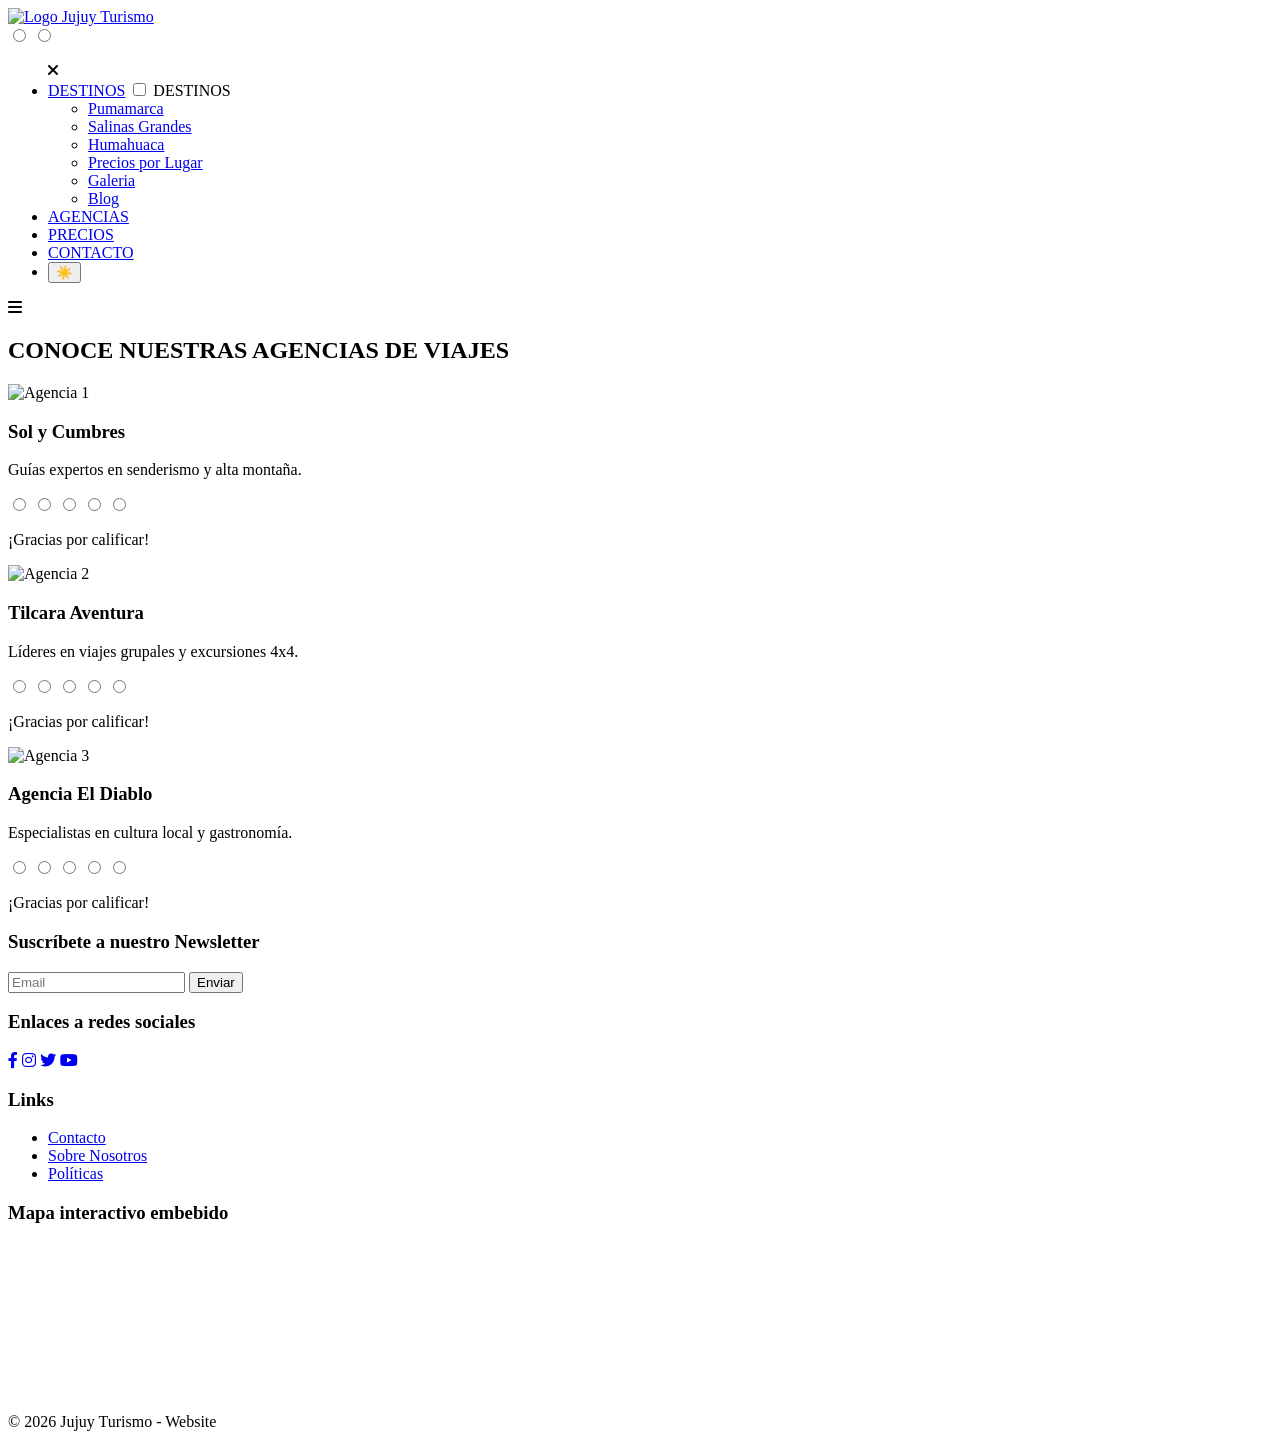
==== agencias.html @ 301cd4ed "Actualizacion de comentarios" ====
<!DOCTYPE html>
<html lang="en">
 <!--Probando si actualiza -->
<head>
    <meta charset="UTF-8" />
    <meta name="viewport" content="width=device-width, initial-scale=1.0" />
    <title>JUJUY TURISMO</title>
    <link rel="stylesheet" href="https://cdnjs.cloudflare.com/ajax/libs/font-awesome/6.0.0/css/all.min.css"
        integrity="sha512-9usAa10IRO0HhonpyAIVpjrylPvoDwiPUiKdWk5t3PyolY1cOd4DSE0Ga+ri4AuTroPR5aQvXU9xC6qOPnzFeg=="
        crossorigin="anonymous" referrerpolicy="no-referrer" />
    <link rel="stylesheet" href="style.css" />
</head>

<body>

    <header>
        <nav>
            <div class="wrapper">
                <div class="logo">
                    <a href="index.html">
                        <img id="logo-jujuy" src="img/logo-jujuy-turismo.png" alt="Logo Jujuy Turismo">
                    </a>
                </div>
                <input type="radio" name="slide" id="menu_btn" />
                <input type="radio" name="slide" id="cancel_btn" />

                <ul class="nav_links">
                    <label for="cancel_btn" class="btn cancel_btn">
                        <i class="fas fa-times"></i>
                    </label>

                    <li>
                        <a href="destinos.html" class="desktop_item">DESTINOS</a>
                        <input type="checkbox" id="showMega" />
                        <label for="showMega" class="mobile_item">DESTINOS</label>
                        <div class="mega_box">
                            <div class="content">
                                <div class="row img_row">
                                    <div class="services_img"></div>
                                </div>
                                <div class="row">
                                    <ul class="mega_links first_links">
                                        <li><a href="destinos.html#id-section-card">Pumamarca</a></li>
                                        <li><a href="destinos.html#id-section-card">Salinas Grandes</a></li>
                                        <li><a href="destinos.html#id-section-card">Humahuaca</a></li>
                                    </ul>
                                </div>
                                <div class="row">
                                    <ul class="mega_links">
                                        <li><a href="destinos.html#id-section-table">Precios por Lugar</a></li>
                                        <li><a href="destinos.html#id-galeria">Galeria</a></li>
                                    </ul>
                                </div>
                                <div class="row">
                                    <ul class="mega_links">
                                        <li><a href="blog.html">Blog</a></li>
                                    </ul>
                                </div>
                            </div>
                        </div>
                    </li>

                    <li><a href="agencias.html">AGENCIAS</a></li>
                    <li><a href="precios.html">PRECIOS</a></li>

                    <li><a href="contacto.html" class="btn-reserva">CONTACTO</a></li>
                    <li><button id="zenfit-toggle-mode" aria-label="Cambiar modo" class="zenfit-modo-btn">
                            ☀️
                        </button></li>
                </ul>
                <label for="menu_btn" class="btn menu_btn">
                    <i class="fas fa-bars"></i>
                </label>
            </div>
        </nav>
    </header>

    <section id="id-section-agencias" class="section-agencias efecto-revelar">
        <h2 class="title-agencias">CONOCE NUESTRAS AGENCIAS DE VIAJES</h2>
        <div class="card-agencias">

            <div class="flip-card">
                <div class="flip-card-inner">
                    <div class="flip-card-front">
                        <img src="img/logo-agencia-sol-y-cumbre.jfif" alt="Agencia 1">
                        <h3>Sol y Cumbres</h3>
                    </div>
                    <div class="flip-card-back">
                        <div class="inner-back-content">
                            <p>Guías expertos en senderismo y alta montaña.</p>
                            <div class="star-rating-wrapper">
                                <div class="star-rating">
                                    <input type="radio" id="sol-5" name="sol-rate" /><label for="sol-5"></label>
                                    <input type="radio" id="sol-4" name="sol-rate" /><label for="sol-4"></label>
                                    <input type="radio" id="sol-3" name="sol-rate" /><label for="sol-3"></label>
                                    <input type="radio" id="sol-2" name="sol-rate" /><label for="sol-2"></label>
                                    <input type="radio" id="sol-1" name="sol-rate" /><label for="sol-1"></label>
                                </div>
                                <p class="thanks-message">¡Gracias por calificar!</p>
                            </div>
                        </div>
                    </div>
                </div>
            </div>

            <div class="flip-card">
                <div class="flip-card-inner">
                    <div class="flip-card-front">
                        <img src="img/logo-agencia-tilcara-aventras.png" alt="Agencia 2">
                        <h3>Tilcara Aventura</h3>
                    </div>
                    <div class="flip-card-back">
                        <div class="inner-back-content">
                            <p>Líderes en viajes grupales y excursiones 4x4.</p>
                            <div class="star-rating-wrapper">
                                <div class="star-rating">
                                    <input type="radio" id="til-5" name="til-rate" /><label for="til-5"></label>
                                    <input type="radio" id="til-4" name="til-rate" /><label for="til-4"></label>
                                    <input type="radio" id="til-3" name="til-rate" /><label for="til-3"></label>
                                    <input type="radio" id="til-2" name="til-rate" /><label for="til-2"></label>
                                    <input type="radio" id="til-1" name="til-rate" /><label for="til-1"></label>
                                </div>
                                <p class="thanks-message">¡Gracias por calificar!</p>
                            </div>
                        </div>
                    </div>
                </div>
            </div>

            <div class="flip-card">
                <div class="flip-card-inner">
                    <div class="flip-card-front">
                        <img src="img/logo-agencia-el-diablo.jfif" alt="Agencia 3">
                        <h3>Agencia El Diablo</h3>
                    </div>
                    <div class="flip-card-back">
                        <div class="inner-back-content">
                            <p>Especialistas en cultura local y gastronomía.</p>
                            <div class="star-rating-wrapper">
                                <div class="star-rating">
                                    <input type="radio" id="dia-5" name="dia-rate" /><label for="dia-5"></label>
                                    <input type="radio" id="dia-4" name="dia-rate" /><label for="dia-4"></label>
                                    <input type="radio" id="dia-3" name="dia-rate" /><label for="dia-3"></label>
                                    <input type="radio" id="dia-2" name="dia-rate" /><label for="dia-2"></label>
                                    <input type="radio" id="dia-1" name="dia-rate" /><label for="dia-1"></label>
                                </div>
                                <p class="thanks-message">¡Gracias por calificar!</p>
                            </div>
                        </div>
                    </div>
                </div>
            </div>

        </div>
    </section>


    <footer>
        <div class="main-content">
            <div class="left box">
                <h3>Suscríbete a nuestro Newsletter</h3>
                <div class="content">
                    <form action="#" class="newsletter-form">
                        <input type="email" placeholder="Email" required>
                        <button type="submit">Enviar</button>
                    </form>

                    <h3 class="social-title">Enlaces a redes sociales</h3>
                    <div class="social">
                        <a href="https://www.facebook.com/?locale=es_LA" target="_blank"><span
                                class="fab fa-facebook-f"></span></a>
                        <a href="https://www.instagram.com/?hl=es" target="_blank"><span
                                class="fab fa-instagram"></span></a>
                        <a href="https://x.com/?lang=es" target="_blank"><span class="fab fa-twitter"></span></a>
                        <a href="https://www.youtube.com/" target="_blank"><span class="fab fa-youtube"></span></a>
                    </div>
                </div>
            </div>

            <div class="center box">
                <h3>Links</h3>
                <div class="content">
                    <ul class="footer-links">
                        <li><a href="#">Contacto</a></li>
                        <li><a href="#">Sobre Nosotros</a></li>
                        <li><a href="#">Políticas</a></li>
                    </ul>
                </div>
            </div>

            <div class="right box">
                <h3>Mapa interactivo embebido</h3>
                <div class="content">
                    <div class="mapa">
                        <iframe
                            src="https://www.google.com/maps/embed?pb=!1m18!1m12!1m3!1d29335.355984855898!2d-65.37155270283667!3d-23.209604208719668!2m3!1f0!2f0!3f0!3m2!1i1024!2i768!4f13.1!3m3!1m2!1s0x9404e9a4ba40a8c1%3A0x5ff8703d0479ecf9!2sHumahuaca%2C%20Jujuy!5e0!3m2!1ses-419!2sar!4v1775947113125!5m2!1ses-419!2sar"
                            width="100%" height="150" style="border:0;" allowfullscreen="" loading="lazy"></iframe>
                    </div>
                </div>
            </div>
        </div>

        <div class="bottom">
            <p>&copy; 2026 Jujuy Turismo - Website</p>
        </div>
    </footer>

    <script src="js/zenfit-modo.js"></script>
</body>

</html>
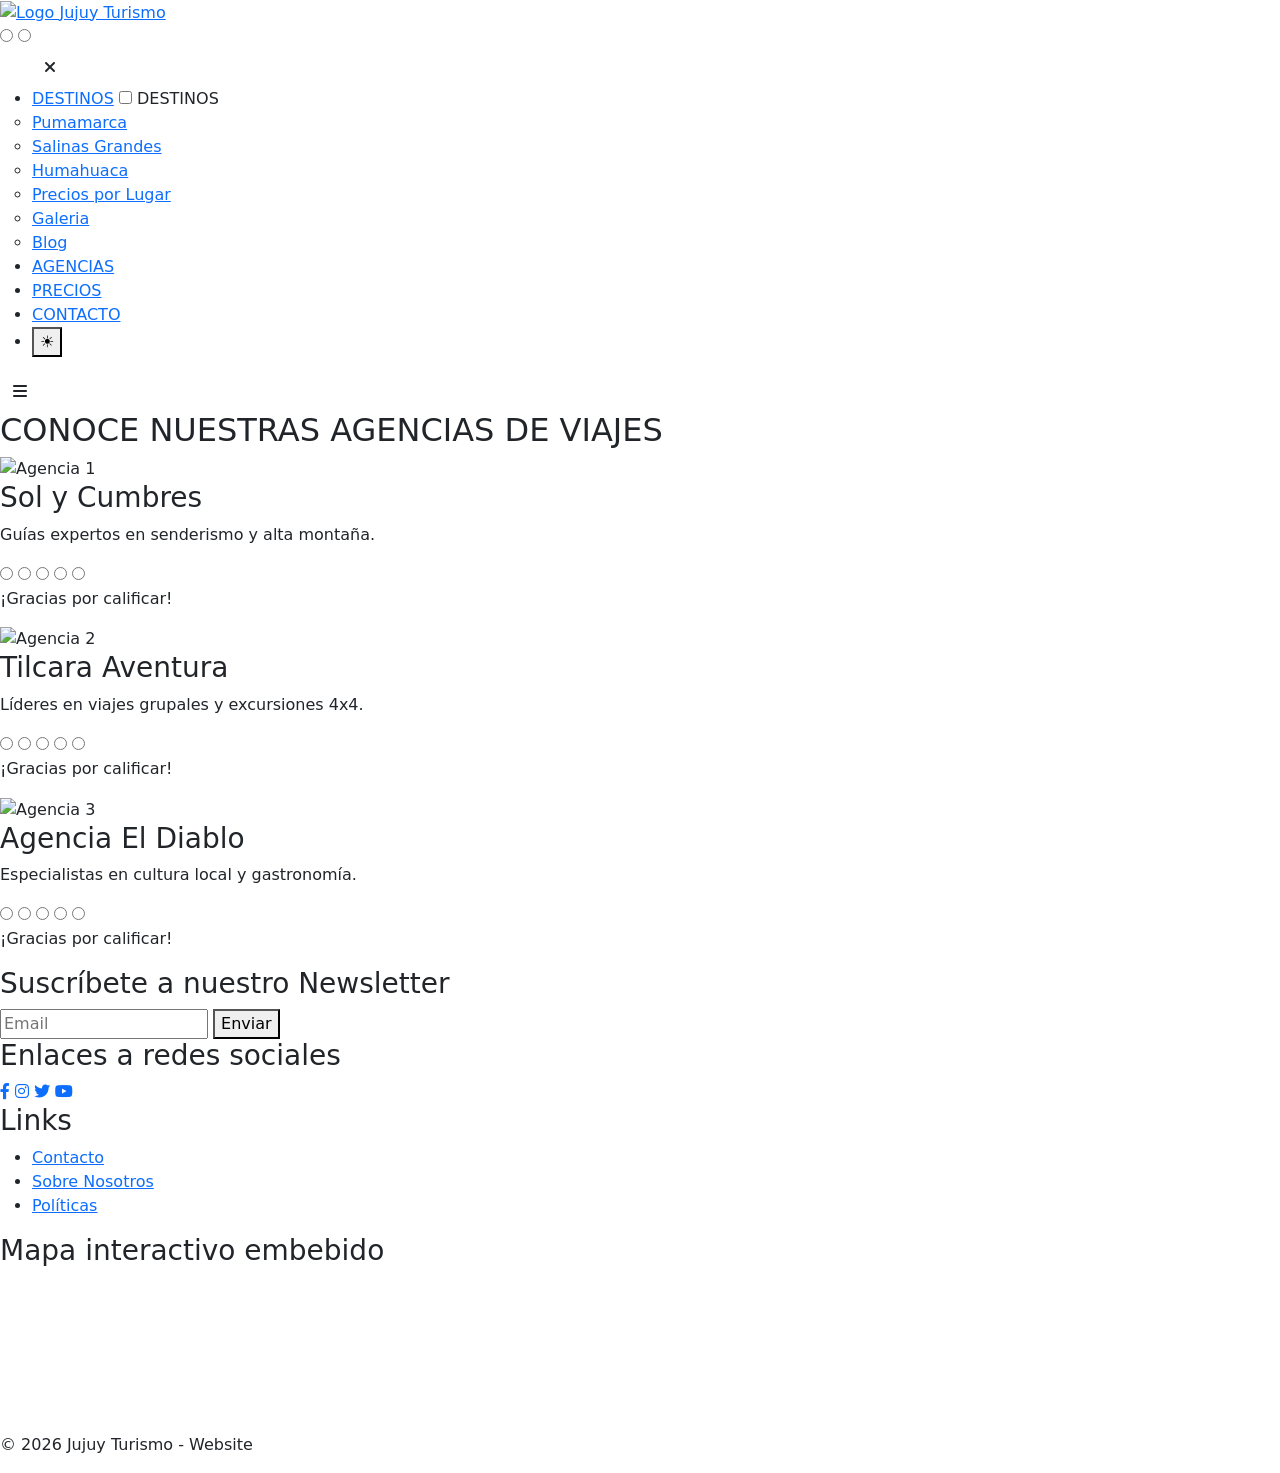
==== commit 7c962a55: "Bootstrap jsdelivr colocado" ====
--- a/agencias.html
+++ b/agencias.html
@@ -5,10 +5,12 @@
     <meta charset="UTF-8" />
     <meta name="viewport" content="width=device-width, initial-scale=1.0" />
     <title>JUJUY TURISMO</title>
+    <link href="https://cdn.jsdelivr.net/npm/bootstrap@5.3.8/dist/css/bootstrap.min.css" rel="stylesheet" integrity="sha384-sRIl4kxILFvY47J16cr9ZwB07vP4J8+LH7qKQnuqkuIAvNWLzeN8tE5YBujZqJLB" crossorigin="anonymous">
     <link rel="stylesheet" href="https://cdnjs.cloudflare.com/ajax/libs/font-awesome/6.0.0/css/all.min.css"
         integrity="sha512-9usAa10IRO0HhonpyAIVpjrylPvoDwiPUiKdWk5t3PyolY1cOd4DSE0Ga+ri4AuTroPR5aQvXU9xC6qOPnzFeg=="
         crossorigin="anonymous" referrerpolicy="no-referrer" />
     <link rel="stylesheet" href="style.css" />
+
 </head>
 
 <body>
@@ -206,6 +208,7 @@
     </footer>
 
     <script src="js/zenfit-modo.js"></script>
+    <script src="https://cdn.jsdelivr.net/npm/bootstrap@5.3.8/dist/js/bootstrap.bundle.min.js" integrity="sha384-FKyoEForCGlyvwx9Hj09JcYn3nv7wiPVlz7YYwJrWVcXK/BmnVDxM+D2scQbITxI" crossorigin="anonymous"></script>
 </body>
 
 </html>
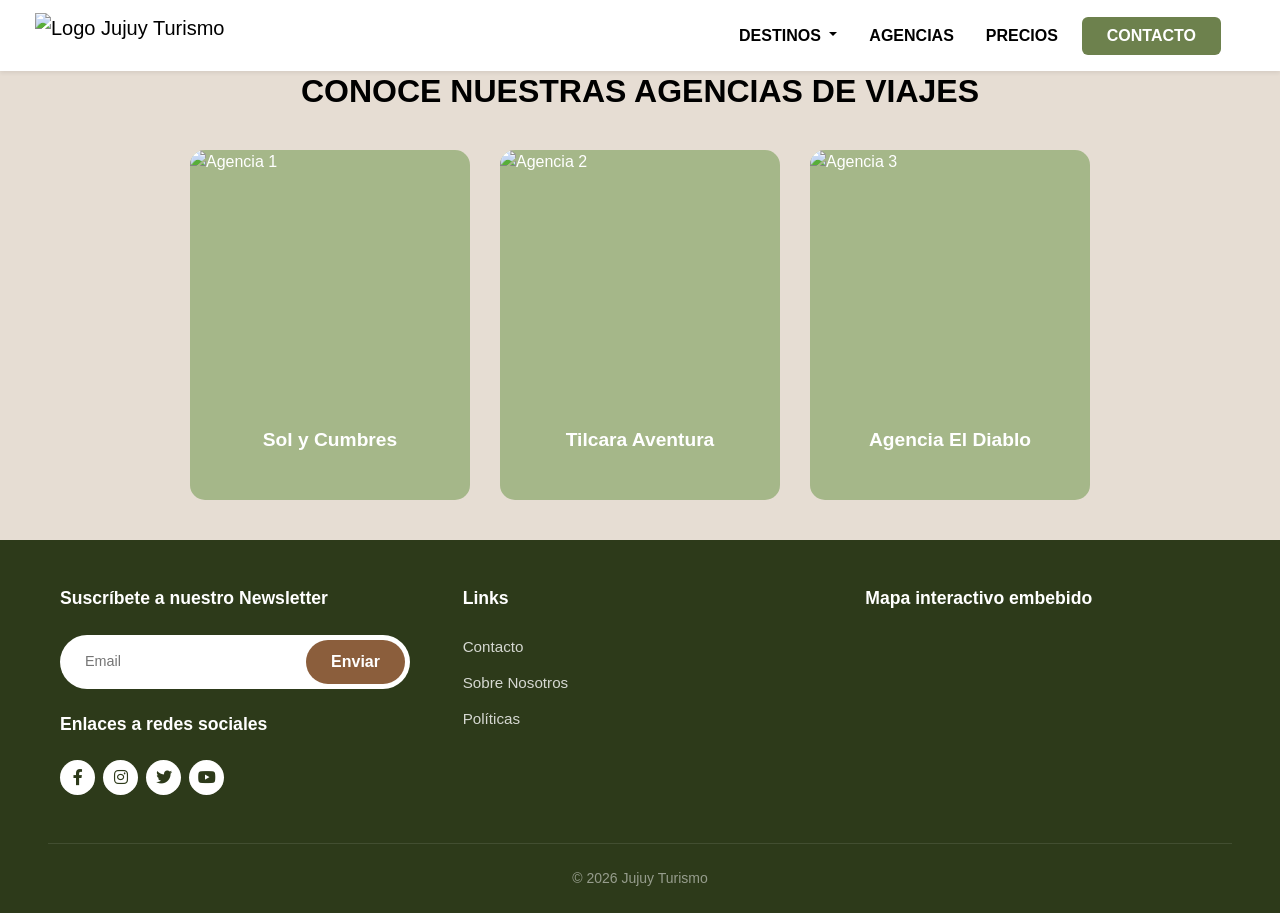
==== commit d156c466: "Actualizacion de clases para navbar y footer" ====
--- a/agencias.html
+++ b/agencias.html
@@ -14,65 +14,86 @@
 </head>
 
 <body>
-
     <header>
-        <nav>
-            <div class="wrapper">
-                <div class="logo">
-                    <a href="index.html">
-                        <img id="logo-jujuy" src="img/logo-jujuy-turismo.png" alt="Logo Jujuy Turismo">
-                    </a>
-                </div>
-                <input type="radio" name="slide" id="menu_btn" />
-                <input type="radio" name="slide" id="cancel_btn" />
-
-                <ul class="nav_links">
-                    <label for="cancel_btn" class="btn cancel_btn">
-                        <i class="fas fa-times"></i>
-                    </label>
-
-                    <li>
-                        <a href="destinos.html" class="desktop_item">DESTINOS</a>
-                        <input type="checkbox" id="showMega" />
-                        <label for="showMega" class="mobile_item">DESTINOS</label>
-                        <div class="mega_box">
-                            <div class="content">
-                                <div class="row img_row">
-                                    <div class="services_img"></div>
-                                </div>
-                                <div class="row">
-                                    <ul class="mega_links first_links">
-                                        <li><a href="destinos.html#id-section-card">Pumamarca</a></li>
-                                        <li><a href="destinos.html#id-section-card">Salinas Grandes</a></li>
-                                        <li><a href="destinos.html#id-section-card">Humahuaca</a></li>
-                                    </ul>
-                                </div>
-                                <div class="row">
-                                    <ul class="mega_links">
-                                        <li><a href="destinos.html#id-section-table">Precios por Lugar</a></li>
-                                        <li><a href="destinos.html#id-galeria">Galeria</a></li>
-                                    </ul>
-                                </div>
-                                <div class="row">
-                                    <ul class="mega_links">
-                                        <li><a href="blog.html">Blog</a></li>
-                                    </ul>
-                                </div>
-                            </div>
-                        </div>
-                    </li>
-
-                    <li><a href="agencias.html">AGENCIAS</a></li>
-                    <li><a href="precios.html">PRECIOS</a></li>
-
-                    <li><a href="contacto.html" class="btn-reserva">CONTACTO</a></li>
-                    <li><button id="zenfit-toggle-mode" aria-label="Cambiar modo" class="zenfit-modo-btn">
-                            ☀️
-                        </button></li>
-                </ul>
-                <label for="menu_btn" class="btn menu_btn">
-                    <i class="fas fa-bars"></i>
-                </label>
+        <nav class="navbar navbar-expand-lg fixed-top shadow-sm navbar-jujuy">
+            <div class="container container-jujuy">
+    
+                <a class="navbar-brand d-flex align-items-center" href="index.html">
+                    <img id="logo-jujuy" src="img/logo-jujuy-turismo.png" alt="Logo Jujuy Turismo"
+                        class="navbar-jujuy-logo">
+                </a>
+    
+                <button class="navbar-toggler border-0" type="button" data-bs-toggle="collapse"
+                    data-bs-target="#menuNavegacion" aria-controls="menuNavegacion" aria-expanded="false"
+                    aria-label="Toggle navigation">
+                    <span class="navbar-toggler-icon"></span>
+                </button>
+    
+                <div class="collapse navbar-collapse justify-content-end" id="menuNavegacion">
+                    <ul class="navbar-nav align-items-lg-center gap-2 gap-lg-3 py-3 py-lg-0">
+    
+                        <li class="nav-item dropdown position-lg-static">
+                            <a class="nav-link dropdown-toggle fw-bold nav-link-jujuy" href="#" id="destinosDropdown"
+                                role="button" data-bs-toggle="dropdown" aria-expanded="false">
+                                DESTINOS
+                            </a>
+    
+                            <div class="dropdown-menu w-100 mt-0 border-0 shadow pt-3 pb-4 px-4 dropdown-mega-jujuy"
+                                aria-labelledby="destinosDropdown">
+                                <div class="container">
+                                    <div class="row g-4">
+                                        <div class="col-lg-3 d-none d-lg-block">
+                                            <div class="rounded w-100 img-mega-menu"></div>
+                                        </div>
+                                        <div class="col-lg-3">
+                                            <ul class="list-unstyled mb-0 d-flex flex-column gap-2">
+                                                <li><a class="text-decoration-none link-mega" href="destinos.html">Nuestros
+                                                        Destinos</a></li>
+                                                <li><a class="text-decoration-none link-mega"
+                                                        href="educacion.html">Simulación de Phishing</a>
+                                                </li>
+                                            </ul>
+                                        </div>
+                                        <div class="col-lg-3">
+                                            <ul class="list-unstyled mb-0 d-flex flex-column gap-2">
+                                                <li><a class="text-decoration-none link-mega"
+                                                        href="destinos.html#id-section-table">Precios por
+                                                        Lugar</a></li>
+                                                <li><a class="text-decoration-none link-mega"
+                                                        href="destinos.html#id-galeria">Galería</a></li>
+                                            </ul>
+                                        </div>
+                                        <div class="col-lg-3">
+                                            <ul class="list-unstyled mb-0 d-flex flex-column gap-2">
+                                                <li><a class="text-decoration-none link-mega" href="blog.html">Blog</a></li>
+                                            </ul>
+                                        </div>
+                                    </div>
+                                </div>
+                            </div>
+                        </li>
+    
+                        <li class="nav-item">
+                            <a class="nav-link fw-bold nav-link-jujuy" href="agencias.html">AGENCIAS</a>
+                        </li>
+                        <li class="nav-item">
+                            <a class="nav-link fw-bold nav-link-jujuy" href="precios.html">PRECIOS</a>
+                        </li>
+    
+                        <li class="nav-item mt-2 mt-lg-0">
+                            <a class="btn px-4 fw-bold text-white rounded-2 btn-reserva-jujuy"
+                                href="contacto.html">CONTACTO</a>
+                        </li>
+    
+                        <li class="nav-item mt-2 mt-lg-0 d-flex align-items-center">
+                            <button id="zenfit-toggle-mode" aria-label="Cambiar modo" class="btn border-0 fs-5 p-0 ms-lg-2"
+                                style="color: var(--text-color);">
+                                <i id="icono-modo" class="bi bi-brightness-high-fill"></i>
+                            </button>
+                        </li>
+    
+                    </ul>
+                </div>
             </div>
         </nav>
     </header>
@@ -157,55 +178,53 @@
     </section>
 
 
-    <footer>
-        <div class="main-content">
-            <div class="left box">
-                <h3>Suscríbete a nuestro Newsletter</h3>
-                <div class="content">
-                    <form action="#" class="newsletter-form">
-                        <input type="email" placeholder="Email" required>
-                        <button type="submit">Enviar</button>
-                    </form>
-
-                    <h3 class="social-title">Enlaces a redes sociales</h3>
-                    <div class="social">
-                        <a href="https://www.facebook.com/?locale=es_LA" target="_blank"><span
-                                class="fab fa-facebook-f"></span></a>
-                        <a href="https://www.instagram.com/?hl=es" target="_blank"><span
-                                class="fab fa-instagram"></span></a>
-                        <a href="https://x.com/?lang=es" target="_blank"><span class="fab fa-twitter"></span></a>
-                        <a href="https://www.youtube.com/" target="_blank"><span class="fab fa-youtube"></span></a>
-                    </div>
-                </div>
-            </div>
-
-            <div class="center box">
-                <h3>Links</h3>
-                <div class="content">
-                    <ul class="footer-links">
-                        <li><a href="#">Contacto</a></li>
-                        <li><a href="#">Sobre Nosotros</a></li>
-                        <li><a href="#">Políticas</a></li>
-                    </ul>
-                </div>
-            </div>
-
-            <div class="right box">
-                <h3>Mapa interactivo embebido</h3>
-                <div class="content">
-                    <div class="mapa">
-                        <iframe
-                            src="https://www.google.com/maps/embed?pb=!1m18!1m12!1m3!1d29335.355984855898!2d-65.37155270283667!3d-23.209604208719668!2m3!1f0!2f0!3f0!3m2!1i1024!2i768!4f13.1!3m3!1m2!1s0x9404e9a4ba40a8c1%3A0x5ff8703d0479ecf9!2sHumahuaca%2C%20Jujuy!5e0!3m2!1ses-419!2sar!4v1775947113125!5m2!1ses-419!2sar"
-                            width="100%" height="150" style="border:0;" allowfullscreen="" loading="lazy"></iframe>
-                    </div>
-                </div>
-            </div>
-        </div>
-
-        <div class="bottom">
-            <p>&copy; 2026 Jujuy Turismo - Website</p>
-        </div>
-    </footer>
+    <footer class="footer-jujuy pt-5 pb-4">
+    <div class="container">
+      <div class="row g-5 text-center text-lg-start">
+
+        <div class="col-lg-4">
+          <h3 class="footer-title-jujuy">Suscríbete a nuestro Newsletter</h3>
+          <form action="#" class="newsletter-form-jujuy mx-auto mx-lg-0">
+            <input type="email" placeholder="Email" required>
+            <button type="submit">Enviar</button>
+          </form>
+
+          <h3 class="footer-title-jujuy mt-4">Enlaces a redes sociales</h3>
+          <div class="social-jujuy d-flex justify-content-center justify-content-lg-start gap-2">
+            <a href="https://www.facebook.com/?locale=es_LA" target="_blank"><span class="fab fa-facebook-f"></span></a>
+            <a href="https://www.instagram.com/?hl=es" target="_blank"><span class="fab fa-instagram"></span></a>
+            <a href="https://x.com/?lang=es" target="_blank"><span class="fab fa-twitter"></span></a>
+            <a href="https://www.youtube.com/" target="_blank"><span class="fab fa-youtube"></span></a>
+          </div>
+        </div>
+
+        <div class="col-lg-4">
+          <h3 class="footer-title-jujuy">Links</h3>
+          <ul class="list-unstyled footer-links-jujuy">
+            <li><a href="#">Contacto</a></li>
+            <li><a href="#">Sobre Nosotros</a></li>
+            <li><a href="#">Políticas</a></li>
+          </ul>
+        </div>
+
+        <div class="col-lg-4">
+          <h3 class="footer-title-jujuy">Mapa interactivo embebido</h3>
+          <div class="mapa-jujuy">
+            <iframe
+              src="https://www.google.com/maps/embed?pb=!1m18!1m12!1m3!1d29335.355984855898!2d-65.37155270283667!3d-23.209604208719668!2m3!1f0!2f0!3f0!3m2!1i1024!2i768!4f13.1!3m3!1m2!1s0x9404e9a4ba40a8c1%3A0x5ff8703d0479ecf9!2sHumahuaca%2C%20Jujuy!5e0!3m2!1ses-419!2sar!4v1775947113125!5m2!1ses-419!2sar"
+              width="100%" height="150" style="border:0;" allowfullscreen="" loading="lazy"></iframe>
+          </div>
+        </div>
+
+      </div>
+
+      <div class="row mt-5">
+        <div class="col-12 text-center border-top pt-4" style="border-color: rgba(255,255,255,0.1) !important;">
+          <p class="mb-0 text-white-50 small">© 2026 Jujuy Turismo</p>
+        </div>
+      </div>
+    </div>
+  </footer>
 
     <script src="js/zenfit-modo.js"></script>
     <script src="https://cdn.jsdelivr.net/npm/bootstrap@5.3.8/dist/js/bootstrap.bundle.min.js" integrity="sha384-FKyoEForCGlyvwx9Hj09JcYn3nv7wiPVlz7YYwJrWVcXK/BmnVDxM+D2scQbITxI" crossorigin="anonymous"></script>
--- a/style.css
+++ b/style.css
@@ -0,0 +1,2080 @@
+/* Variables */
+:root {
+  --primary-color: #a5b789;
+  --secondary-color: #976f55;
+  --terciary-color: #2d3a1a;
+  --cuarto-color: #e6ddd3;
+  --background: #ffffff;
+  --text-color: #000000;
+  --modo-oscuro-text-color: white;
+  --modo-claro-text-color: black;
+  --card-bg: rgba(134, 155, 223, 0.14);
+  --border-color: rgba(83, 84, 136, 0.4);
+  --transition: all 0.3s ease;
+}
+
+  /* ══════════════════════════════
+     PAG Precios
+  ══════════════════════════════ */
+  * { box-sizing: border-box; }
+  body { background: #f8f9fa; font-family: 'Segoe UI', sans-serif; }
+ 
+  .precios-section {
+    padding: clamp(1.5rem, 4vw, 3rem) clamp(.75rem, 3vw, 1.5rem);
+  }
+ 
+  .section-heading {
+    font-size: clamp(1.2rem, 2.5vw, 1.6rem);
+    font-weight: 600;
+    text-align: center;
+    color: var(--text-color);
+    margin-bottom: .25rem;
+    margin: 3rem;
+  }
+
+  .section-sub {
+    text-align: center;
+    font-size: .875rem;
+    color: var(--text-color);
+    margin-bottom: 1.75rem;
+  }
+ 
+ 
+  /*  TOGGLE  */
+  .toggle-wrap {
+    display: flex;
+    justify-content: center;
+    align-items: center;
+    gap: 12px;
+    margin-bottom: 2rem;
+  }
+ 
+  .toggle-label {
+    font-size: .875rem;
+    font-weight: 500;
+    color: var(--text-color);
+    transition: color .2s;
+    white-space: nowrap;
+  }
+ 
+  .toggle-label.active { color: var(--text-color); }
+ 
+  .form-check-input.t-switch {
+    width: 3rem;
+    height: 1.5rem;
+    cursor: pointer;
+    background-color: #dee2e6;
+    border: 1px solid #ced4da;
+    flex-shrink: 0;
+  }
+ 
+  .form-check-input.t-switch:checked {
+    background-color: #1a1a2e;
+    border-color: #1a1a2e;
+  }
+ 
+  .form-check-input.t-switch:focus { box-shadow: none; }
+ 
+ 
+  /* GRID RESPONSIVE DE CARDS */
+  .cards-grid {
+    display: grid;
+    gap: .875rem;
+    grid-template-columns: 1fr;
+  }
+ 
+  @media (min-width: 576px) {
+    .cards-grid { grid-template-columns: repeat(2, minmax(0, 1fr)); }
+  }
+ 
+  @media (min-width: 992px) {
+    .cards-grid { grid-template-columns: repeat(3, minmax(0, 1fr)); }
+  }
+ 
+  @media (min-width: 1200px) {
+    .cards-grid {
+      grid-template-columns: repeat(3, minmax(0, 340px));
+      justify-content: center;
+    }
+  }
+ 
+ 
+  /* PLANES */
+  .plan-card {
+    background: #fff;
+    border: 1px solid #e9ecef;
+    border-radius: 12px;
+    padding: 1.4rem 1.25rem;
+    height: 100%;
+    display: flex;
+    flex-direction: column;
+    position: relative;
+    transition: border-color .25s, transform .25s, box-shadow .25s;
+  }
+ 
+  /* Hover — solo en dispositivos con puntero (desktop/tablet con mouse) */
+  @media (hover: hover) {
+    .plan-card:hover {
+      border-color: #adb5bd;
+      transform: translateY(-5px);
+      box-shadow: 0 8px 24px rgba(0, 0, 0, .08);
+    }
+    /* La card featured mantiene su borde de color al hacer hover */
+    .plan-card.featured:hover {
+      border-color: #7DF527;
+      box-shadow: 0 8px 28px rgba(13, 110, 253, .12);
+    }
+  }
+ 
+  /* Card destacada (Aventura) */
+  .plan-card.featured {
+    border: 2px solid #7DF527;
+  }
+ 
+ 
+  /* ── Encabezado de card ── */
+  .badge-pop {
+    display: inline-block;
+    background: #e7f0ff;
+    color: #0a4cc7;
+    font-size: .7rem;
+    font-weight: 600;
+    padding: 3px 10px;
+    border-radius: 20px;
+    margin-bottom: .6rem;
+    letter-spacing: .02em;
+  }
+ 
+  .plan-title {
+    font-size: 1rem;
+    font-weight: 600;
+    color: #1a1a2e;
+    margin: 0 0 .3rem;
+  }
+ 
+  .plan-ahorro {
+    display: inline-block;
+    font-size: .72rem;
+    color: #146c43;
+    background: #d1e7dd;
+    border-radius: 6px;
+    padding: 3px 8px;
+    margin-bottom: .8rem;
+  }
+ 
+  /* ── Precio ── */
+  .plan-price {
+    font-size: clamp(1.25rem, 3.5vw, 1.6rem);
+    font-weight: 700;
+    color: #1a1a2e;
+    margin: 0;
+    line-height: 1.1;
+  }
+ 
+  .plan-price-label {
+    font-size: .72rem;
+    color: #adb5bd;
+    margin: 0 0 .9rem;
+  }
+ 
+  .plan-divider {
+    border: none;
+    border-top: 1px solid #f1f3f5;
+    margin: .65rem 0;
+  }
+ 
+ 
+  /* ── Lista de características ── */
+  .plan-features {
+    list-style: none;
+    padding: 0;
+    margin: 0 0 1.1rem;
+    flex: 1;
+  }
+ 
+  .plan-features li {
+    font-size: .8125rem;
+    color: #495057;
+    padding: 4px 0;
+    display: flex;
+    align-items: flex-start;
+    gap: 8px;
+    line-height: 1.4;
+  }
+ 
+  /* Ícono check (SVG inline como background) */
+  .plan-features li::before {
+    content: '';
+    display: inline-block;
+    width: 15px;
+    height: 15px;
+    min-width: 15px;
+    margin-top: 1px;
+    border-radius: 50%;
+    background-color: #d1e7dd;
+    background-image: url("data:image/svg+xml,%3Csvg xmlns='http://www.w3.org/2000/svg' viewBox='0 0 12 12'%3E%3Cpath d='M2 6l3 3 5-5' stroke='%23146c43' stroke-width='1.5' fill='none' stroke-linecap='round' stroke-linejoin='round'/%3E%3C/svg%3E");
+    background-repeat: no-repeat;
+    background-position: center;
+    background-size: 10px;
+  }
+ 
+  /* Ítem desactivado */
+  .plan-features li.off {
+    color: #adb5bd;
+  }
+ 
+  .plan-features li.off::before {
+    background-color: #f1f3f5;
+    background-image: url("data:image/svg+xml,%3Csvg xmlns='http://www.w3.org/2000/svg' viewBox='0 0 12 12'%3E%3Cpath d='M3 3l6 6M9 3l-6 6' stroke='%23adb5bd' stroke-width='1.5' stroke-linecap='round'/%3E%3C/svg%3E");
+  }
+ 
+ 
+  /* ── Botones ── */
+  .btn-plan {
+    font-size: .8125rem;
+    padding: .5rem 1rem;
+    border-radius: 8px;
+    width: 100%;
+    cursor: pointer;
+    transition: all .15s;
+    font-weight: 500;
+  }
+ 
+  .btn-outline-plan {
+    background: #7DF527;
+    border: 1px solid #ced4da;
+    color: #1a1a2e;
+  }
+ 
+  .btn-outline-plan:hover {
+    opacity: .85;
+    border-color: #adb5bd;
+  }
+ 
+  .btn-filled-plan {
+    background: #7DF527;
+    border: none;
+    color: #000;
+  }
+ 
+  .btn-filled-plan:hover { opacity: .85; }
+ 
+ 
+  /* ── Tooltip trigger (subrayado punteado) ── */
+  .has-tip {
+    border-bottom: 1px dashed #adb5bd;
+    cursor: help;
+  }
+
+
+/* ══════════════════════════════
+         PAG. Destinos
+══════════════════════════════ */
+body {
+  background: #f8f9fa;
+  font-family: 'Segoe UI', sans-serif;
+}
+ 
+.sec { padding: 2.5rem 1rem; }
+
+.sec#id-galeria {
+  background: #976f55;
+; /* el color que quieras */
+}
+ 
+.sec-label {
+  font-size: 11px;
+  letter-spacing: .12em;
+  text-transform: uppercase;
+  color: var(--text-color);
+  margin-bottom: .25rem;
+}
+ 
+.sec-title {
+  font-size: clamp(1.1rem, 2.5vw, 1.4rem);
+  font-weight: 600;
+  color: var(--text-color);
+  margin-bottom: .25rem;
+  padding: 2rem;
+}
+ 
+ 
+/* ══════════════════════════════
+   FILTROS
+   Botones pill que marcan la categoría activa.
+   jQuery les añade/quita la clase .activo
+══════════════════════════════ */
+.filtros-wrap {
+  display: flex;
+  flex-wrap: wrap;
+  gap: .5rem;
+  margin-bottom: 1.5rem;
+}
+ 
+.btn-filtro-dest {
+  font-size: .75rem;
+  padding: 5px 14px;
+  border-radius: 20px;
+  border: 1px solid #dee2e6;
+  background: #ffffff;
+  color: #000;
+  cursor: pointer;
+  transition: all .18s;
+  font-weight: 400;
+}
+ 
+.btn-filtro-dest:hover {
+  border-color: #adb5bd;
+  color: #1a1a2e;
+  background: #f1f3f5;
+}
+ 
+.btn-filtro-dest.activo {
+  background: #1a1a2e;
+  color: #fff;
+  border-color: #1a1a2e;
+}
+ 
+ 
+/* ══════════════════════════════
+   GRID GALERÍA
+   Mobile:      1 columna  (<576px)
+   Tablet:      2 columnas (≥576px)
+   Desktop:     3 columnas (≥992px)
+══════════════════════════════ */
+.galeria-grid {
+  display: grid;
+  gap: .75rem;
+  grid-template-columns: 1fr;
+}
+ 
+@media (min-width: 576px) {
+  .galeria-grid { grid-template-columns: repeat(2, 1fr); }
+}
+ 
+@media (min-width: 992px) {
+  .galeria-grid { grid-template-columns: repeat(3, 1fr); }
+}
+ 
+/* Ítem de galería — zoom con CSS + jQuery fadeIn/fadeOut */
+.gal-item {
+  border-radius: 10px;
+  overflow: hidden;
+  position: relative;
+  aspect-ratio: 4 / 3;
+  cursor: pointer;
+  border: 1px solid #e9ecef;
+}
+ 
+.gal-item img {
+  width: 100%;
+  height: 100%;
+  object-fit: cover;
+  transition: transform .4s ease, filter .3s ease;
+  display: block;
+}
+ 
+/* Efecto zoom al hover */
+.gal-item:hover img {
+  transform: scale(1.07);
+  filter: brightness(.82);
+}
+ 
+/* Overlay con categoría */
+.gal-item .gal-overlay {
+  position: absolute;
+  inset: 0;
+  background: linear-gradient(to top, rgba(0,0,0,.65) 0%, transparent 50%);
+  opacity: 0;
+  transition: opacity .3s;
+  display: flex;
+  align-items: flex-end;
+  padding: .75rem;
+}
+ 
+.gal-item:hover .gal-overlay { opacity: 1; }
+ 
+.gal-cat {
+  font-size: 11px;
+  letter-spacing: .1em;
+  text-transform: uppercase;
+  color: rgba(255,255,255,.9);
+  font-weight: 500;
+}
+ 
+/* Clase que jQuery añade a los ítems que NO corresponden al filtro */
+.gal-item.oculto { display: none; }
+ 
+ 
+/* ══════════════════════════════
+   CARDS LUGARES DESTACADOS
+   Zoom en imagen con overflow hidden en wrapper
+══════════════════════════════ */
+.dest-card {
+  background: #fff;
+  border: 1px solid #e9ecef;
+  border-radius: 12px;
+  overflow: hidden;
+  height: 100%;
+  display: flex;
+  flex-direction: column;
+  transition: border-color .2s, transform .25s, box-shadow .2s;
+}
+ 
+@media (hover: hover) {
+  .dest-card:hover {
+    border-color: #adb5bd;
+    transform: translateY(-4px);
+    box-shadow: 0 8px 20px rgba(0,0,0,.07);
+  }
+}
+ 
+.dest-card-img-wrap { overflow: hidden; }
+ 
+.dest-card-img {
+  width: 100%;
+  height: 160px;
+  object-fit: cover;
+  display: block;
+  transition: transform .4s ease;
+}
+ 
+/* Zoom de imagen al hover en card */
+.dest-card:hover .dest-card-img { transform: scale(1.06); }
+ 
+.dest-card-body {
+  padding: .9rem 1rem;
+  flex: 1;
+  display: flex;
+  flex-direction: column;
+  gap: .35rem;
+}
+ 
+.dest-card-title {
+  font-size: .875rem;
+  font-weight: 600;
+  color: #1a1a2e;
+  margin: 0;
+}
+ 
+.dest-card-desc {
+  font-size: .78rem;
+  color: #6c757d;
+  line-height: 1.55;
+  margin: 0;
+  flex: 1;
+}
+ 
+.dest-card-btn {
+  font-size: .75rem;
+  padding: 5px 12px;
+  border-radius: 6px;
+  border: 1px solid #dee2e6;
+  background: transparent;
+  color: #495057;
+  cursor: pointer;
+  width: fit-content;
+  margin-top: .5rem;
+  transition: all .15s;
+}
+ 
+.dest-card-btn:hover {
+  background: #f8f9fa;
+  color: #1a1a2e;
+  border-color: #adb5bd;
+}
+ 
+ 
+/* ══════════════════════════════
+   TABLA DE PRECIOS RESPONSIVE
+   Bootstrap .table-responsive para scroll horizontal.
+   En mobile (<576px): cada <td> se apila con su label.
+══════════════════════════════ */
+.tabla-wrap {
+  border-radius: 10px;
+  border: 1px solid #e9ecef;
+  overflow: hidden;
+}
+ 
+.tabla-wrap table { margin: 0; font-size: .8125rem; }
+ 
+.tabla-wrap thead th {
+  background: #f8f9fa;
+  color: #6c757d;
+  font-weight: 600;
+  font-size: .7rem;
+  letter-spacing: .08em;
+  text-transform: uppercase;
+  border-bottom: 1px solid #e9ecef !important;
+  padding: .65rem 1rem;
+}
+ 
+.tabla-wrap tbody td {
+  padding: .65rem 1rem;
+  color: #1a1a2e;
+  border-color: #e9ecef !important;
+  vertical-align: middle;
+}
+ 
+.tabla-wrap tbody tr { transition: background .15s; }
+.tabla-wrap tbody tr:hover { background: #f8f9fa; }
+ 
+/* Badges de categoría */
+.badge-cat {
+  font-size: .7rem;
+  padding: 3px 9px;
+  border-radius: 20px;
+  font-weight: 500;
+}
+ 
+.badge-cultural  { background: #dbeafe; color: #1e40af; }
+.badge-naturaleza{ background: #dcfce7; color: #166534; }
+.badge-gastro    { background: #fef9c3; color: #854d0e; }
+.badge-otro      { background: #f1f5f9; color: #475569; }
+ 
+/* ── Mobile stacked table (<576px) ── */
+@media (max-width: 575px) {
+  .tabla-wrap table thead { display: none; }
+ 
+  .tabla-wrap table td {
+    display: flex;
+    justify-content: space-between;
+    align-items: center;
+    padding: .45rem 1rem;
+    font-size: .78rem;
+  }
+ 
+  /* Muestra el nombre de columna antes del valor */
+  .tabla-wrap table td::before {
+    content: attr(data-label);
+    color: #adb5bd;
+    font-size: .7rem;
+    font-weight: 600;
+    text-transform: uppercase;
+    letter-spacing: .06em;
+    flex-shrink: 0;
+    margin-right: .75rem;
+  }
+ 
+  .tabla-wrap table tr {
+    border-bottom: 1px solid #e9ecef;
+    display: block;
+    padding: .25rem 0;
+  }
+}
+
+
+/* Reset & Base Styles */
+* {
+  margin: 0;
+  padding: 0;
+  box-sizing: border-box;
+}
+
+body {
+  background-color: var(--background);
+  color: var(--text-color);
+  overflow-x: hidden;
+}
+
+.container {
+  max-width: 1200px;
+  margin: 0 auto;
+  padding: 0 20px;
+}
+
+/* Typography */
+h1,
+h2,
+h3 {
+  font-weight: 700;
+  line-height: 1.2;
+}
+
+h2 {
+  font-size: 2.5rem;
+  margin: 2rem;
+  text-align: center;
+}
+
+.btn-outline {
+  border: 2px solid var(--primary-color);
+  color: var(--text-color);
+}
+
+.btn:hover {
+  transform: translateY(-2px);
+  opacity: 0.9;
+}
+
+/* Navigacion */
+.navbar-jujuy {
+  background-color: var(--background);
+  min-height: 65px;
+}
+
+.container-jujuy {
+  max-width: 1250px;
+}
+
+.navbar-jujuy-logo {
+  height: 45px;
+}
+
+.nav-link-jujuy {
+  color: var(--text-color);
+  transition: color 0.3s;
+}
+
+.nav-link-jujuy:hover,
+.nav-item.dropdown:hover .nav-link-jujuy {
+  color: var(--primary-color) !important;
+}
+
+.dropdown-mega-jujuy {
+  background-color: var(--background);
+}
+
+.img-mega-menu {
+  background-image: url('img/llama-mega-menu.jpg');
+  background-size: cover;
+  background-position: center;
+  height: 180px;
+}
+
+.btn-reserva-jujuy {
+  background-color: #6d814d;
+  transition: background-color 0.3s;
+}
+
+.btn-reserva-jujuy:hover {
+  background-color: #5a6a3f;
+}
+
+.link-mega {
+  color: var(--text-color);
+  font-size: 1.05rem;
+  transition: color 0.3s;
+}
+
+.link-mega:hover {
+  color: var(--primary-color);
+  font-weight: bold;
+}
+
+@media (min-width: 992px) {
+  .position-lg-static {
+    position: static !important;
+  }
+}
+
+/* Hero Section */
+.home-title {
+  font-size: clamp(2rem, 5vw, 4.5rem);
+  font-family: Arial, sans-serif;
+  color: white;
+  text-align: left;
+  line-height: 1.1;
+  margin-bottom: 10px;
+
+  opacity: 0;
+  /* Empieza invisible */
+  filter: blur(5px);
+  /* Empieza borroso */
+  transform: translateY(30px);
+  /* Empieza un poco más abajo */
+  animation: revealText 2s ease-out forwards;
+}
+
+@keyframes revealText {
+  to {
+    opacity: 1;
+    filter: blur(0);
+    transform: translateY(0);
+  }
+}
+
+.home-text {
+  font-size: clamp(1rem, 2vw, 1.8rem);
+  color: white;
+  text-align: left;
+  padding: 0;
+  margin-bottom: 30px;
+  opacity: 0;
+  transform: translateY(20px);
+  animation: revealText 1s ease-out 0.5s forwards;
+}
+
+
+.promo {
+  padding-top: 200px;
+  display: flex;
+  flex-direction: column;
+  justify-content: center;
+  align-items: flex-start;
+  width: 80%;
+  max-width: 1200px;
+  margin-left: 10%;
+  position: relative;
+  z-index: 2;
+}
+
+#hero {
+  min-height: 100vh;
+  position: relative;
+}
+
+.btn-hero {
+  display: inline-block;
+  padding: 15px 35px;
+  background-color: var(--secondary-color);
+  color: white;
+  text-decoration: none;
+  font-weight: bold;
+  border-radius: 10px;
+  border: 2px solid #ffffff;
+  transition: background 0.3s ease;
+}
+
+.btn-hero:hover {
+  background-color: rgb(139, 94, 60);
+}
+
+video {
+  position: absolute;
+  top: 0;
+  left: 0;
+  width: 100%;
+  height: 100%;
+  object-fit: cover;
+}
+
+.capa {
+  position: absolute;
+  top: 0;
+  left: 0;
+  width: 100%;
+  height: 100%;
+  background: rgb(10, 9, 9);
+  opacity: 0.5;
+  mix-blend-mode: overlay;
+}
+
+
+
+.section-card {
+  padding: 70px 0;
+  text-align: center;
+}
+
+.section-card h2 {
+  font-size: 2rem;
+  margin-bottom: 40px;
+}
+
+.container-card {
+  width: 90%;
+  margin: 0 auto;
+}
+
+.cards {
+  display: flex;
+  justify-content: center;
+  gap: 20px;
+  flex-wrap: wrap;
+}
+
+.card-basico {
+  width: 250px;
+  border: 2px solid var(--primary-color);
+  padding: 15px;
+  text-align: left;
+  border-radius: 15px;
+  display: flex;
+  flex-direction: column;
+  transition: all 0.3s ease-in-out;
+}
+
+.card-basico:hover {
+  transform: translateY(-10px);
+  box-shadow: 0 12px 20px rgba(0, 0, 0, 0.15);
+  background-color: var(--bg-hover, #a5b789);
+  border-color: var(--primary-color-hover, #94a37c);
+}
+
+.ver-mas {
+  color: #8b5e3c;
+  text-decoration: none;
+  font-weight: bold;
+  font-size: 16px;
+  border-bottom: 1px solid transparent;
+  align-self: flex-start;
+}
+
+
+.icon {
+  width: 100%;
+  height: 200px;
+  margin-bottom: 15px;
+  overflow: hidden;
+  border-radius: 10px;
+}
+
+.icon img {
+  width: 100%;
+  height: 100%;
+  object-fit: cover;
+  display: block;
+}
+
+.title {
+  font-size: 22px;
+  font-weight: bold;
+  margin-bottom: 8px;
+  color: var(--text-color);
+  text-align: left;
+}
+
+.description {
+  margin-bottom: 25px;
+  line-height: 1.5;
+}
+
+@media (max-width: 600px) {
+  .cards {
+    flex-direction: column;
+  }
+
+  .card {
+    width: 80%;
+    margin: 10px auto;
+  }
+}
+
+
+/* Contador */
+.section-stats {
+  padding: 10px 20px;
+  background-color: var(--background);
+  text-align: center;
+}
+
+.section-stats h2 {
+  font-size: 2rem;
+  margin-bottom: 5px;
+  color: var(--text-color);
+}
+
+.subtitle {
+  color: var(--text-color);
+  margin-bottom: 50px;
+  font-size: 1.1rem;
+}
+
+.stats-container {
+  display: flex;
+  justify-content: center;
+  gap: 80px;
+  max-width: 1100px;
+  margin: 0 auto;
+}
+
+.stat-item {
+  flex: 1;
+}
+
+.number {
+  font-size: clamp(3rem, 6vw, 5rem);
+  font-weight: 800;
+  color: var(--primary-color);
+  margin-bottom: 10px;
+  line-height: 1;
+}
+
+.stat-item p {
+  font-size: 1.2rem;
+  font-weight: 700;
+  color: var(--text-color);
+}
+
+/* Responsive */
+@media (max-width: 768px) {
+  .stats-container {
+    flex-direction: column;
+    gap: 40px;
+  }
+}
+
+
+
+/* Testimonials */
+.title-testimonial {
+  margin-top: 70px;
+  text-align: center;
+}
+
+.section-testimonial {
+  overflow-x: hidden;
+  min-height: 450px;
+  height: auto;
+  display: grid;
+  grid-template-rows: 320px 50px;
+  grid-template-columns: 1fr 30px 30px 30px 30px 30px 1fr;
+  align-items: center;
+  justify-items: center;
+  margin-bottom: 20px;
+}
+
+.item img {
+  width: 100px;
+  height: 100px;
+  border-radius: 50%;
+  margin-top: 10px;
+}
+
+.name {
+  margin: 4px;
+  color: var(--text-color);
+}
+
+
+div#carousel {
+  grid-row: 1 / 2;
+  grid-column: 1 / 8;
+  width: 100vw;
+  height: 300px;
+  display: flex;
+  align-items: center;
+  justify-content: center;
+  overflow: hidden;
+  transform-style: preserve-3d;
+  perspective: 600px;
+  --items: 5;
+  --middle: 3;
+  --position: 1;
+  pointer-events: none;
+}
+
+div.item {
+  text-align: center;
+  padding: 20px;
+  border: 3px solid var(--primary-color);
+  background-color: var(--background);
+  position: absolute;
+  width: 300px;
+  height: 250px;
+  --r: calc(var(--position) - var(--offset));
+  --abs: max(calc(var(--r) * -1), var(--r));
+  transition: all 0.25s linear;
+  transform: rotateY(calc(-10deg * var(--r))) translateX(calc(-300px * var(--r)));
+  z-index: calc((var(--position) - var(--abs)));
+}
+
+div.item:nth-of-type(1) {
+  --offset: 1;
+}
+
+div.item:nth-of-type(2) {
+  --offset: 2;
+}
+
+div.item:nth-of-type(3) {
+  --offset: 3;
+}
+
+div.item:nth-of-type(4) {
+  --offset: 4;
+}
+
+div.item:nth-of-type(5) {
+  --offset: 5;
+}
+
+.section-testimonial input[type="radio"] {
+  display: inline-block;
+  accent-color: var(--primary-color);
+}
+
+input:nth-of-type(1) {
+  grid-column: 2 / 3;
+  grid-row: 2 / 3;
+}
+
+input:nth-of-type(1):checked~div#carousel {
+  --position: 1;
+}
+
+input:nth-of-type(2) {
+  grid-column: 3 / 4;
+  grid-row: 2 / 3;
+}
+
+input:nth-of-type(2):checked~div#carousel {
+  --position: 2;
+}
+
+input:nth-of-type(3) {
+  grid-column: 4 /5;
+  grid-row: 2 / 3;
+}
+
+input:nth-of-type(3):checked~div#carousel {
+  --position: 3;
+}
+
+input:nth-of-type(4) {
+  grid-column: 5 / 6;
+  grid-row: 2 / 3;
+}
+
+input:nth-of-type(4):checked~div#carousel {
+  --position: 4;
+}
+
+input:nth-of-type(5) {
+  grid-column: 6 / 7;
+  grid-row: 2 / 3;
+}
+
+input:nth-of-type(5):checked~div#carousel {
+  --position: 5;
+}
+
+/* Footer */
+.footer-jujuy {
+  background-color: var(--terciary-color);
+  color: white;
+  font-family: Arial, sans-serif;
+}
+
+.footer-title-jujuy {
+  font-size: 1.1rem;
+  font-weight: 600;
+  margin-bottom: 25px;
+}
+
+.newsletter-form-jujuy {
+  display: flex;
+  background: white;
+  border-radius: 50px;
+  padding: 5px;
+  margin-bottom: 25px;
+  max-width: 350px;
+}
+
+.newsletter-form-jujuy input {
+  flex: 1;
+  border: none;
+  background: transparent;
+  padding: 10px 20px;
+  outline: none;
+  font-size: 0.9rem;
+  color: #333;
+}
+
+.newsletter-form-jujuy button {
+  background-color: #8b5e3c;
+  color: white;
+  border: none;
+  padding: 10px 25px;
+  border-radius: 50px;
+  cursor: pointer;
+  font-weight: bold;
+  transition: background-color 0.3s;
+}
+
+.newsletter-form-jujuy button:hover {
+  background-color: #6d4a2f;
+}
+
+/* --- REDES SOCIALES --- */
+.social-jujuy a {
+  text-decoration: none;
+}
+
+.social-jujuy a span {
+  height: 35px;
+  width: 35px;
+  background: white;
+  color: #2d3a1a;
+  line-height: 35px;
+  text-align: center;
+  font-size: 16px;
+  border-radius: 50%;
+  transition: all 0.3s ease;
+  display: inline-block;
+}
+
+.social-jujuy a span:hover {
+  background: #8b5e3c;
+  color: white;
+  transform: translateY(-3px);
+}
+
+.footer-links-jujuy li {
+  margin-bottom: 12px;
+}
+
+.footer-links-jujuy li a {
+  color: white;
+  text-decoration: none;
+  font-size: 0.95rem;
+  opacity: 0.8;
+  transition: all 0.3s ease;
+  display: inline-block;
+}
+
+.footer-links-jujuy li a:hover {
+  opacity: 1;
+  padding-left: 5px;
+}
+
+.mapa-jujuy iframe {
+  border-radius: 10px;
+  filter: grayscale(0.2);
+}
+
+/* Transitions */
+a,
+.btn,
+.nav_links li a {
+  transition: var(--transition);
+}
+
+
+/* Galeria */
+.galeria-section {
+  padding: 40px 5%;
+  background-color: var(--background);
+}
+
+.titulo {
+  color: black;
+}
+
+.sub-titulo {
+  text-align: center;
+  font-weight: bold;
+  margin-bottom: 20px;
+  color: black;
+}
+
+.filtros {
+  display: flex;
+  justify-content: center;
+  gap: 10px;
+  flex-wrap: wrap;
+  margin-bottom: 30px;
+}
+
+.filtros label {
+  border: 2px solid #6d814d;
+  background: white;
+  color: #333;
+  padding: 8px 20px;
+  border-radius: 12px;
+  font-weight: bold;
+  font-size: 0.9rem;
+  cursor: pointer;
+  transition: 0.3s;
+}
+
+#cultural:checked~.filtros label[for="cultural"],
+#naturaleza:checked~.filtros label[for="naturaleza"],
+#sol:checked~.filtros label[for="sol"],
+#gastro:checked~.filtros label[for="gastro"],
+#religioso:checked~.filtros label[for="religioso"] {
+  background: #d4e0c1;
+}
+
+
+.galeria-section {
+  padding: 3rem;
+  background-color: var(--cuarto-color);
+}
+
+input[type="radio"] {
+  display: none;
+}
+
+.filtros {
+  display: flex;
+  justify-content: center;
+  gap: 10px;
+  flex-wrap: wrap;
+  margin-bottom: 30px;
+}
+
+.filtros label {
+  border: 2px solid #6d814d;
+  background: white;
+  color: #333;
+  padding: 8px 20px;
+  border-radius: 12px;
+  font-weight: bold;
+  cursor: pointer;
+  transition: 0.3s;
+}
+
+input:checked+label {
+  background: #d4e0c1;
+  border-color: #6d814d;
+}
+
+.galeria {
+  column-count: 4;
+  column-gap: 1.5rem;
+}
+
+.item {
+  width: 100%;
+  margin-bottom: 1.5rem;
+  display: block;
+  border-radius: 15px;
+  overflow: hidden;
+}
+
+img.item {
+  height: auto;
+  transition: transform 0.3s ease;
+}
+
+#cultural:checked~.galeria .item:not(.cultural),
+#naturaleza:checked~.galeria .item:not(.naturaleza),
+#sol:checked~.galeria .item:not(.sol),
+#gastro:checked~.galeria .item:not(.gastro),
+#religioso:checked~.galeria .item:not(.religioso) {
+  display: none;
+}
+
+#todo:checked~.galeria .item {
+  display: block;
+}
+
+@media (max-width: 1024px) {
+  .galeria {
+    column-count: 3;
+  }
+}
+
+@media (max-width: 768px) {
+  .galeria {
+    column-count: 2;
+  }
+}
+
+@media (max-width: 480px) {
+  .galeria {
+    column-count: 1;
+  }
+}
+
+
+.section-table {
+  padding: 40px 20px;
+  background-color: var(--cuarto-color);
+  display: flex;
+  flex-direction: column;
+  align-items: center;
+}
+
+.table-container {
+  background-color: #8b5e3c;
+  /* El marrón de la tabla */
+  border-radius: 20px;
+  padding: 20px;
+  width: 100%;
+  max-width: 1000px;
+  box-shadow: 0 10px 30px rgba(0, 0, 0, 0.1);
+}
+
+table {
+  width: 100%;
+  border-collapse: collapse;
+  color: white;
+}
+
+caption {
+  font-size: 1.8rem;
+  font-weight: 800;
+  margin-bottom: 30px;
+  color: white;
+}
+
+/* Encabezados */
+thead tr {
+  border-bottom: 1px solid rgba(255, 255, 255, 0.2);
+}
+
+table th {
+  padding: 15px;
+  text-align: left;
+  font-size: 0.9rem;
+  opacity: 0.9;
+}
+
+table td {
+  padding: 15px;
+  font-size: 1rem;
+  border-bottom: 1px solid rgba(255, 255, 255, 0.1);
+}
+
+table tr:last-child td {
+  border-bottom: none;
+}
+
+table tbody tr:hover {
+  background-color: rgba(255, 255, 255, 0.05);
+}
+
+
+@media screen and (max-width: 768px) {
+  .table-container {
+    padding: 10px;
+  }
+
+  table thead {
+    display: none;
+  }
+
+  table tr {
+    display: block;
+    margin-bottom: 15px;
+    border: 1px solid rgba(255, 255, 255, 0.2);
+    border-radius: 10px;
+    padding: 10px;
+  }
+
+  table td {
+    display: flex;
+    justify-content: space-between;
+    text-align: right;
+    padding: 8px 10px;
+    border-bottom: 1px solid rgba(255, 255, 255, 0.1);
+  }
+
+  table td::before {
+    content: attr(data-label);
+    font-weight: bold;
+    text-align: left;
+    opacity: 0.7;
+  }
+}
+
+
+/* --- SECCIÓN AGENCIAS --- */
+.section-agencias {
+  padding: 40px 20px;
+  background-color: var(--cuarto-color);
+}
+
+.title-agencias {
+  font-size: 2rem;
+  text-align: center;
+  margin-bottom: 40px;
+  color: black;
+}
+
+.card-agencias {
+  display: flex;
+  flex-wrap: wrap;
+  gap: 30px;
+  justify-content: center;
+}
+
+.flip-card {
+  width: 280px;
+  height: 350px;
+  perspective: 1000px;
+}
+
+.flip-card-inner {
+  position: relative;
+  width: 100%;
+  height: 100%;
+  transition: transform 0.6s;
+  transform-style: preserve-3d;
+}
+
+.flip-card:hover .flip-card-inner {
+  transform: rotateY(180deg);
+}
+
+.flip-card-front,
+.flip-card-back {
+  position: absolute;
+  width: 100%;
+  height: 100%;
+  backface-visibility: hidden;
+  border-radius: 15px;
+  overflow: hidden;
+}
+
+.flip-card-front {
+  background-color: var(--primary-color);
+  color: white;
+  display: flex;
+  flex-direction: column;
+}
+
+.flip-card-front img {
+  width: 100%;
+  height: 75%;
+  object-fit: cover;
+}
+
+.flip-card-front h3 {
+  text-align: center;
+  padding: 15px;
+  font-size: 1.2rem;
+}
+
+
+.flip-card-back {
+  background-color: var(--secondary-color);
+  color: white;
+  transform: rotateY(180deg);
+  display: flex;
+  align-items: center;
+  justify-content: center;
+  text-align: center;
+  padding: 20px;
+}
+
+
+.inner-back-content p {
+  margin-bottom: 20px;
+  font-size: 1rem;
+}
+
+.star-rating {
+  direction: rtl;
+  display: inline-flex;
+  gap: 5px;
+}
+
+.star-rating input {
+  display: none;
+}
+
+.star-rating label {
+  width: 25px;
+  height: 25px;
+  background: url("data:image/svg+xml;utf8,<svg fill='lightgray' xmlns='http://www.w3.org/2000/svg' viewBox='0 0 24 24'><path d='M12 .587l3.668 7.431 8.2 1.193-5.934 5.782 1.4 8.169L12 18.896l-7.334 3.866 1.4-8.169L.132 9.211l8.2-1.193z'/></svg>") no-repeat center;
+  background-size: contain;
+  cursor: pointer;
+}
+
+/*Check de estrellas */
+.star-rating label:hover,
+.star-rating label:hover~label,
+.star-rating input:checked~label,
+.star-rating input:checked~label~label {
+  background-image: url("data:image/svg+xml;utf8,<svg fill='gold' xmlns='http://www.w3.org/2000/svg' viewBox='0 0 24 24'><path d='M12 .587l3.668 7.431 8.2 1.193-5.934 5.782 1.4 8.169L12 18.896l-7.334 3.866 1.4-8.169L.132 9.211l8.2-1.193z'/></svg>");
+}
+
+.thanks-message {
+  display: none;
+  font-size: 0.85rem;
+  margin-top: 15px;
+  color: #ffd700;
+  font-weight: bold;
+}
+
+.star-rating-wrapper:has(input:checked) .thanks-message {
+  display: block;
+}
+
+
+.section-contacto {
+  padding-top: 80px;
+}
+
+/* Seccion contacto */
+.form-contacto {
+  max-width: 600px;
+  margin: 4rem auto;
+  background-image: url("img/background-cards.png");
+  background-size: cover;
+  background-position: center;
+  padding: 4rem;
+  border-radius: 12px;
+  display: grid;
+  grid-template-columns: 1fr 1fr;
+  gap: 1rem;
+}
+
+.form-contacto .full {
+  grid-column: span 2;
+}
+
+.form-contacto__label {
+  display: block;
+  margin-bottom: 0.3rem;
+  font-weight: bold;
+  color: black;
+}
+
+
+.form-contacto__input {
+  width: 100%;
+  padding: 0.7rem;
+  border-radius: 8px;
+  border: 2px solid var(--primary-color);
+  outline: none;
+  transition: border-color 0.3s;
+  resize: none;
+  overflow: hidden;
+}
+
+
+textarea {
+  resize: none;
+  overflow: hidden;
+}
+
+.form-contacto__input:valid {
+  border-color: limegreen;
+}
+
+.form-contacto__input:invalid {
+  border-color: crimson;
+}
+
+.form-contacto__button {
+  grid-column: span 2;
+  padding: 0.8rem;
+  border: none;
+  border-radius: 10px;
+  background: var(--secondary-color);
+  color: white;
+  font-weight: bold;
+  font-size: 1rem;
+  cursor: pointer;
+  position: relative;
+}
+
+
+/* --- SPINNER --- */
+.form-contacto__spinner {
+  border: 4px solid var(--secondary-color);
+  border-top: 4px solid var(--primary-color);
+  border-radius: 50%;
+  width: 24px;
+  height: 24px;
+  animation: spin 1s linear infinite;
+  display: none;
+  margin: auto;
+}
+
+@keyframes spin {
+  to {
+    transform: rotate(360deg);
+  }
+}
+
+/* --- MODAL --- */
+.form-contacto__modal {
+  position: fixed;
+  top: 0;
+  left: 0;
+  width: 100%;
+  height: 100%;
+  background: rgba(0, 0, 0, 0.6);
+  display: none;
+  justify-content: center;
+  align-items: center;
+}
+
+.form-contacto__modal-content {
+  background: var(--primary-color);
+  color: var(--text-color-modo-oscuro);
+  padding: 2rem;
+  border-radius: 12px;
+  text-align: center;
+  animation: fadeIn 0.5s ease;
+}
+
+@keyframes fadeIn {
+  from {
+    opacity: 0;
+    transform: scale(0.8);
+  }
+
+  to {
+    opacity: 1;
+    transform: scale(1);
+  }
+}
+
+
+@media(max-width: 600px) {
+  .form-contacto {
+    grid-template-columns: 1fr;
+  }
+
+  .form-contacto__button {
+    grid-column: span 1;
+  }
+}
+
+
+.section-precios {
+  text-align: center;
+  padding: 5rem 0;
+  overflow-x: hidden;
+}
+
+.plan-title {
+  text-align: center;
+}
+
+
+
+.planes-container:has(#toggle:checked) .recomendado-mensual::after {
+  content: none;
+}
+
+.planes-container:has(#toggle:checked) .precio.anual {
+  display: block;
+}
+
+.planes-container:has(#toggle:checked) .ahorro {
+  display: block;
+}
+
+.planes-container:has(#toggle:checked) .recomendado-anual::after {
+  content: "★ Recomendado";
+  position: absolute;
+  top: -10px;
+  right: -10px;
+  background: var(--primary-color);
+  font-size: 0.8rem;
+  padding: 0.2rem 0.5rem;
+  border-radius: 5px;
+  box-shadow: 0 2px 6px rgba(0, 0, 0, 0.2);
+}
+
+.toggle-container {
+  margin-bottom: 2rem;
+}
+
+.switch {
+  display: inline-flex;
+  align-items: center;
+  background: var(--secondary-color);
+  border-radius: 14px;
+  padding: 0.3rem;
+  cursor: pointer;
+  position: relative;
+  width: 180px;
+  height: 32px;
+  justify-content: space-between;
+  box-sizing: border-box;
+}
+
+.switch .slider {
+  background: var(--primary-color);
+  border-radius: 10%;
+  width: 90px;
+  height: 30px;
+  position: absolute;
+  top: 0px;
+  left: 0px;
+  transition: all 0.3s ease;
+  z-index: 0;
+}
+
+#toggle:checked+.switch .slider {
+  transform: translateX(90px);
+}
+
+.option {
+  flex: 1;
+  text-align: center;
+  z-index: 1;
+  font-weight: bold;
+}
+
+.tabla-precios {
+  display: flex;
+  justify-content: center;
+  gap: 5rem;
+  flex-wrap: wrap;
+}
+
+.plan {
+  background: var(--background);
+  padding: 1.5rem;
+  border: 2px solid var(--primary-color);
+  border-radius: 12px;
+  box-shadow: 0 4px 10px rgba(0, 0, 0, 0.1);
+  width: 250px;
+  transition: transform 0.3s ease, box-shadow 0.3s ease;
+  position: relative;
+}
+
+.plan:hover {
+  transform: scale(1.03);
+  z-index: 2;
+}
+
+.plan:hover .ahorro {
+  box-shadow:
+    0 4px 8px rgb(46, 67, 30),
+    0 8px 24px rgb(83, 131, 46);
+  transform: scale(1.05) translate(-50%, -50%);
+}
+
+.plan.basico button {
+  background: var(--primary-color);
+}
+
+.plan.basico button:hover {
+  background: var(--secondary-color);
+}
+
+.plan.basico:hover {
+  background: var(--primary-color);
+  border: 2px solid var(--primary-color);
+  box-shadow:
+    0 4px 8px rgb(46, 67, 30),
+    0 8px 24px rgb(83, 131, 46);
+}
+
+.plan.intermedio button {
+  background: var(--primary-color);
+}
+
+.plan.intermedio button:hover {
+  background: var(--secondary-color);
+}
+
+.plan.intermedio:hover {
+  background: var(--primary-color);
+  border: 2px solid var(--primary-color);
+  box-shadow:
+    0 4px 8px rgb(46, 67, 30),
+    0 8px 24px rgb(83, 131, 46);
+}
+
+.plan.premium button {
+  background: var(--primary-color);
+}
+
+.plan.premium button:hover {
+  background: var(--secondary-color);
+}
+
+.plan.premium:hover {
+  background: var(--primary-color);
+  border: 2px solid var(--primary-color);
+  box-shadow:
+    0 4px 8px rgb(46, 67, 30),
+    0 8px 24px rgb(83, 131, 46);
+}
+
+.plan.destacado {
+  border: 2px solid #4caf50;
+  background: var(--primary-color);
+  position: relative;
+}
+
+.plan.mensual::after {
+  content: "★ Recomendado";
+  position: absolute;
+  top: -10px;
+  right: -10px;
+  background: #4caf50;
+  color: white;
+  font-size: 0.8rem;
+  padding: 0.2rem 0.5rem;
+  border-radius: 5px;
+  box-shadow: 0 2px 6px rgba(0, 0, 0, 0.2);
+}
+
+.recomendado-mensual::after {
+  content: "★ Recomendado";
+  position: absolute;
+  top: -10px;
+  right: -10px;
+  background: var(--primary-color);
+  color: white;
+  font-size: 0.8rem;
+  padding: 0.2rem 0.5rem;
+  border-radius: 5px;
+  box-shadow: 0 2px 6px rgba(0, 0, 0, 0.2);
+}
+
+.precio {
+  font-size: 1.5rem;
+  margin: 1rem 0;
+  font-weight: bold;
+}
+
+.precio.anual {
+  display: none;
+}
+
+.ahorro {
+  display: none;
+  position: absolute;
+  top: 0.1rem;
+  left: 2rem;
+  transform: translate(-50%, -50%);
+  background: var(--primary-color);
+  color: white;
+  font-weight: bold;
+  padding: 0.4rem 0.3rem;
+  font-size: 0.70rem;
+  border-radius: 6px;
+  z-index: 10;
+  text-align: center;
+  line-height: 1;
+  max-width: 80px;
+}
+
+.planes-container:has(#toggle:checked) .precio.mensual {
+  display: none;
+}
+
+.planes-container:has(#toggle:checked) .precio.anual {
+  display: block;
+}
+
+.ul-plan {
+  list-style: none;
+  padding: 0;
+  text-align: left;
+}
+
+.li-plan {
+  margin: 0.5rem 0;
+  position: relative;
+}
+
+.button-plan {
+  margin-top: 1rem;
+  padding: 0.6rem 1rem;
+  border: none;
+  color: white;
+  border-radius: 3px;
+  cursor: pointer;
+}
+
+.button-plan:hover {
+  background: var(--secondary-color);
+}
+
+
+.tooltip {
+  position: relative;
+  cursor: help;
+}
+
+.tooltip-text {
+  position: absolute;
+  bottom: 120%;
+  left: 0;
+  background: black;
+  color: white;
+  padding: 0.4rem;
+  border-radius: 5px;
+  font-size: 0.8rem;
+  white-space: nowrap;
+  opacity: 0;
+  transform: translateY(10px);
+  pointer-events: none;
+  transition: all 0.3s ease;
+}
+
+.tooltip:hover .tooltip-text {
+  opacity: 1;
+  transform: translateY(0);
+}
+
+
+/*BLOG*/
+.leer-mas {
+  text-decoration: none;
+  color: var(--primary-color);
+  font-weight: bold;
+}
+
+.revista-blog__filtros {
+  display: flex;
+  gap: 1rem;
+  justify-content: center;
+  margin-bottom: 2rem;
+  flex-wrap: wrap;
+}
+
+
+.btn-filtro {
+  padding: 0.5rem 1rem;
+  background: var(--primary-color);
+  border: none;
+  border-radius: 8px;
+  cursor: pointer;
+  font-weight: bold;
+  transition: background 0.3s;
+  color: white;
+}
+
+.btn-filtro:hover,
+.btn-filtro.activo {
+  background: var(--secondary-color);
+}
+
+
+.revista-blog__articulo {
+  padding: 1.5rem;
+  border-radius: 10px;
+  border: 2px solid var(--secondary-color);
+  animation: reveal 0.8s ease forwards;
+  background: transparent;
+}
+
+.efecto-revelar .articulo {
+  opacity: 0;
+  transform: translateY(30px);
+  transition: all 0.8s ease-out;
+}
+
+
+.efecto-revelar .articulo.show {
+  opacity: 1;
+  transform: translateY(0);
+}
+
+.revista-blog__articulo h3 {
+  margin-bottom: 1rem;
+  font-size: 1.3rem;
+}
+
+.revista-blog__articulo p {
+  font-size: 1rem;
+  line-height: 1.5;
+}
+
+.revista-blog__imagen {
+  width: 100%;
+  height: 200px;
+  object-fit: cover;
+  border-radius: 6px;
+  margin-bottom: 1rem;
+}
+
+.tag {
+  display: inline-block;
+  padding: 0.2rem 0.6rem;
+  font-size: 0.75rem;
+  font-weight: bold;
+  color: white;
+  background: var(--primary-color);
+  border-radius: 4px;
+}
+
+@media (max-width: 600px) {
+  .btn-filtro {
+    font-size: 0.9rem;
+    padding: 0.4rem 0.8rem;
+  }
+}
+
+@media (min-width: 992px) {
+  .revista-blog__imagen.img-destacada {
+    height: 400px;
+  }
+}
+
+
+.section-comentarios {
+  background-image: url(img/background-cards.png);
+}
+
+.link-comentario {
+  color: var(--secondary-color);
+  transition: color 0.3s ease;
+}
+
+.link-comentario:hover {
+  color: var(--secondary-color);
+}
+
+/* Detalles para el nuevo comentario */
+.comentario-nuevo {
+    border: var(--primary-color); /* Usa tu azul */
+    background-color: #f8f9fa;
+}
+
+
+/* Botón modo  */
+.zenfit-modo-btn {
+  font-size: 1.5rem;
+  background: none;
+  border: none;
+  cursor: pointer;
+  color: var(--text-color);
+}
+
+/* Modo claro estilo */
+body.zenfit-light-mode {
+  --background: black;
+  --text-color: white;
+  --cuarto-color: #cda87f;
+}
+
+
+
+/* Agregar la animación de scroll reveal */
+.efecto-revelar {
+  opacity: 0;
+  transform: translateY(50px);
+  transition: opacity 0.8s ease-out, transform 0.8s ease-out;
+}
+
+/* Estado final: visible y en su posición original */
+.efecto-revelar.visible {
+  opacity: 1;
+  transform: translateY(0);
+}
+
+
+#seccion-banco-falso,
+#seccion-ecommerce,
+#seccion-educativa {
+  display: none;
+}
+
+.banco-header {
+  background-color: #004d99;
+  color: white;
+  padding: 20px;
+  border-radius: 5px 5px 0 0;
+}
+
+#seccion-banco-falso {
+    background-color: #2e5fc1; 
+    min-height: 100vh;      
+    margin-top: 0 !important;  
+    padding-top: 50px;   
+}
+
+#seccion-inicio {
+    background-image: url(https://www.redseguridad.com/wp-content/uploads/sites/2/2021/03/robo-de-tarjeta-mediante-phishing-900x600.jpg);
+    background-size: cover;   
+    background-position: center;
+    background-repeat: no-repeat;
+    min-height: 100vh;      
+    margin-top: 0 !important;  
+    display: flex;
+    flex-direction: column;
+    justify-content: center;
+    align-items: center;
+}
+
+
+
+
+
